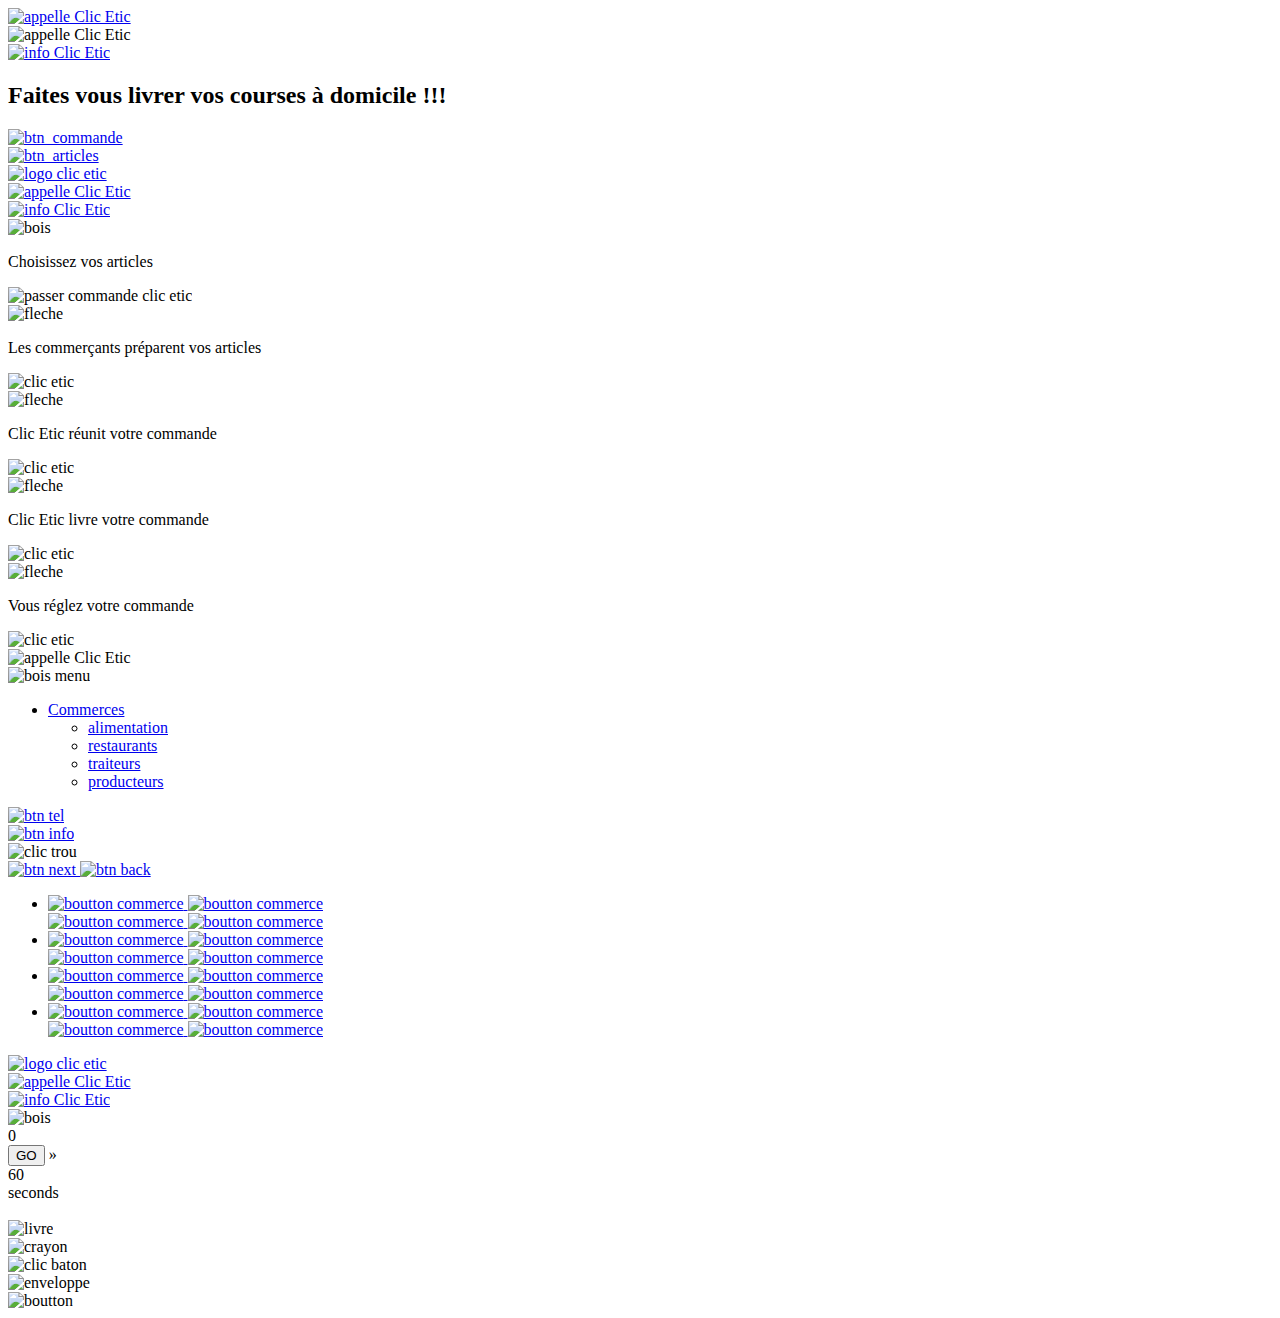
==== index.html @ 8d93d3c5 "projet init" ====
<!doctype html>
<html class="no-js" lang="">

<head>
  <meta charset="utf-8">
  <title></title>
  <meta name="description" content="">
  <meta name="viewport" content="width=device-width, initial-scale=1">

  <link rel="manifest" href="site.webmanifest">
  <link rel="apple-touch-icon" href="icon.png">
  <!-- Place favicon.ico in the root directory -->
  <link rel="stylesheet" href="https://cdnjs.cloudflare.com/ajax/libs/normalize/5.0.0/normalize.min.css">
  <link rel='stylesheet' href='https://cdn.jsdelivr.net/jquery.slick/1.5.0/slick.css'>
  <link rel='stylesheet' href='https://cdn.jsdelivr.net/jquery.slick/1.5.0/slick-theme.css'>

  <link rel='stylesheet' href='https://cdnjs.cloudflare.com/ajax/libs/Swiper/3.4.1/css/swiper.min.css'>

  <link rel="stylesheet" href="css/normalize.css">
  <link rel="stylesheet" href="css/main.css">
  <link rel="stylesheet" href="css/index_style.css">

  <meta name="theme-color" content="#fafafa">
</head>

<body>
  <!--[if IE]>
  <p class="browserupgrade">You are using an <strong>outdated</strong> browser. Please <a href="https://browsehappy.com/">upgrade your browser</a> to improve your experience and security.</p>
  <![endif]-->

  <section class="wrapper">

    <div class="slider">
      <div class="slide">
        <div class="flex_appl_logo_info_content">
          <div class="flex_appl_logo_info">
            <div class="rollover">
              <a class="btn_a_appelle_header" href="#">
                <img class="btn_appelle_header" src="" alt="appelle Clic Etic">
              </a>
            </div>
          </div>
          <div class="flex_appl_logo_info">
            <img class="logo_clic-etic" src="img/logo-guillemets.svg" alt="appelle Clic Etic" />
          </div>
          <div class="flex_appl_logo_info">
            <div class="rollover">
              <a class="btn_a_info_header" href="#">
                <img class="btn_info_header" src="" alt="info Clic Etic" />
              </a>
            </div>
          </div>
        </div>

        <div class="texte_accroche">
          <h2>
            Faites <span>vous</span> livrer <span>vos</span> courses <span>à</span> domicile !!!
          </h2>
        </div>

        <div class="btn_commande_article_content">
          <div class="btn_commande_article">
            <div class="rollover">
              <a href="#commande">
                <img class="btn_commande" src="" alt="btn_commande">
              </a>
            </div>
          </div>
          <div class="btn_commande_article">
            <div class="rollover">
              <a href="#">
                <img class="btn_articles" src="" alt="btn_articles">
              </a>
            </div>
          </div>
        </div>
      </div><!-- /slide -->

      <div class="slide" id="commande">
        <section class="commande_content">
          <div class="header_commande_content">
            <div class="header_commande">
              <a href="#top">
                <img class="logo_header_commande" src="img/logo-guillemets.svg" alt="logo clic etic">
              </a>
            </div>
            <div class="header_commande">

            </div>
            <div class="header_commande">
              <div class="rollover">
                <a class="btn_a_appelle_header" href="#">
                  <img class="btn_appelle_header" src="img/btn_appelle.png" alt="appelle Clic Etic">
                </a>
              </div>
              <div class="rollover">
                <a class="btn_a_info_header" href="#">
                  <img class="btn_info_header" src="img/btn_info.png" alt="info Clic Etic" />
                </a>
              </div>
            </div>
          </div>
          <div class="bg_bois_content">
            <img src="img/planche.png" alt="bois">
          </div>
          <div class="etapes_flex_content">
            <div class="etapes_content etape_child_1">
              <div class="infobulle_01"><p>Choisissez vos articles</p></div>
              <img id="comment01" src="img/comment01_img.png" alt="passer commande clic etic">
            </div>
            <div class="fleche_content_01">
              <img src="img/fleche_comment.png" alt="fleche">
            </div>
            <div class="etapes_content etape_child_2">
              <div class="infobulle_02"><p>Les commerçants préparent vos  articles</p></div>
              <img id="comment02" src="img/comment02_img.png" alt=" clic etic">
            </div>
            <div class="fleche_content_02">
              <img src="img/fleche_comment.png" alt="fleche">
            </div>
            <div class="etapes_content etape_child_1">
              <div class="infobulle_03"><p>Clic Etic réunit votre commande</p></div>
              <img id="comment03" src="img/comment03_img.png" alt=" clic etic">
            </div>
            <div class="fleche_content_03">
              <img src="img/fleche_comment.png" alt="fleche">
            </div>
            <div class="etapes_content etape_child_2">
              <div class="infobulle_04"><p>Clic Etic livre votre commande</p></div>
              <img id="comment04" src="img/comment04_img.png" alt=" clic etic">
            </div>
            <div class="fleche_content_04">
              <img src="img/fleche_comment.png" alt="fleche">
            </div>
            <div class="etapes_content etape_child_1">
              <div class="infobulle_05"><p>Vous réglez votre commande</p></div>
              <img id="comment05" src="img/comment05_img.png" alt=" clic etic">
            </div>
          </div>
        </section>
      </div><!-- /slide -->

      <div class="slide">
        <section class="commerces_content">
          <div class="header_page_commerce">

          </div>

          <div class="flex_logo_menu_info_content">
            <div class="flex_logo_menu_info">
              <div class="logo_content">
                <img class="logo_clic-etic" src="img/logo-guillemets.svg" alt="appelle Clic Etic" />
              </div>
            </div>
            <div class="flex_logo_menu_info">
              <div class="menu_content">
                <img src="img/Planche-menu-bg.png" alt="bois menu">
                <div class="menu">
                  <nav>
                    <ul>
                      <li class="sub-menu-parent" tab-index="0">
                        <a class="bg_menu" href="#">Commerces</a>
                        <ul class="sub-menu">
                          <li><a href="#">alimentation</a></li>
                          <li><a href="#">restaurants</a></li>
                          <li><a href="#">traiteurs</a></li>
                          <li><a href="#">producteurs</a></li>
                        </ul>
                      </li>
                    </ul>
                  </nav>
                </div>
              </div>
            </div>
            <div class="flex_logo_menu_info">
              <div class="btn_tel_info_content">
                <div class="btn_tel_info btn_tel">
                  <div class="rollover">
                    <a href="#">
                      <img class="btn_appelle_header" src="" alt="btn tel">
                    </a>
                  </div>
                </div>
                <div class="btn_tel_info btn_info">
                  <div class="rollover">
                    <a href="#">
                      <img class="btn_info_header" src="" alt="btn info">
                    </a>
                  </div>
                </div>
              </div>
            </div>
          </div><!-- /flex_logo_menu_info_content -->

          <div class="commerce_clic_content">
            <div class="clic_content">
              <img src="img/clic-trou.svg" alt="clic trou">
            </div>

            <div class="container_slider">
              <div id="slider">
                <a href="#" class="control_next">
                  <img src="img/btn_next_off.png" alt="btn next">
                </a>
                <a href="#" class="control_prev">
                  <img src="img/btn_back_off.png" alt="btn back">
                </a>
                <ul>
                  <li>
                    <div class="pair_commerces_content">
                      <div class="pair_commerces_left">
                        <a href="#1">
                          <img src="img/Bouton.png" alt="boutton commerce">
                        </a>
                        <a href="#2">
                          <img src="img/Bouton.png" alt="boutton commerce">
                        </a>
                      </div>
                      <div class="pair_commerces_right">
                        <a href="#3">
                          <img src="img/Bouton.png" alt="boutton commerce">
                        </a>
                        <a href="#4">
                          <img src="img/Bouton.png" alt="boutton commerce">
                        </a>
                      </div>
                    </div>
                  </li>
                  <li>
                    <div class="pair_commerces_content">
                      <div class="pair_commerces_left">
                        <a href="#1">
                          <img src="img/Bouton.png" alt="boutton commerce">
                        </a>
                        <a href="#2">
                          <img src="img/Bouton.png" alt="boutton commerce">
                        </a>
                      </div>
                      <div class="pair_commerces_right">
                        <a href="#3">
                          <img src="img/Bouton.png" alt="boutton commerce">
                        </a>
                        <a href="#4">
                          <img src="img/Bouton.png" alt="boutton commerce">
                        </a>
                      </div>
                    </div>
                  </li>
                  <li>
                    <div class="pair_commerces_content">
                      <div class="pair_commerces_left">
                        <a href="#1">
                          <img src="img/Bouton.png" alt="boutton commerce">
                        </a>
                        <a href="#2">
                          <img src="img/Bouton.png" alt="boutton commerce">
                        </a>
                      </div>
                      <div class="pair_commerces_right">
                        <a href="#3">
                          <img src="img/Bouton.png" alt="boutton commerce">
                        </a>
                        <a href="#4">
                          <img src="img/Bouton.png" alt="boutton commerce">
                        </a>
                      </div>
                    </div>
                  </li>
                  <li>
                    <div class="pair_commerces_content">
                      <div class="pair_commerces_left">
                        <a href="#1">
                          <img src="img/Bouton.png" alt="boutton commerce">
                        </a>
                        <a href="#2">
                          <img src="img/Bouton.png" alt="boutton commerce">
                        </a>
                      </div>
                      <div class="pair_commerces_right">
                        <a href="#3">
                          <img src="img/Bouton.png" alt="boutton commerce">
                        </a>
                        <a href="#4">
                          <img src="img/Bouton.png" alt="boutton commerce">
                        </a>
                      </div>
                    </div>
                  </li>
                </ul>
              </div>

              <!--   <div class="slider_option">
              <input type="checkbox" id="checkbox">
              <label for="checkbox">Autoplay Slider</label>
            </div>  -->
          </div><!-- /container_slider -->

        </div><!-- /commerce_clic_content -->

      </section><!-- /commerces_content -->
    </div><!-- /slide -->

    <div class="slide">
      <section class="flex_footer_content">

        <div class="header_footer_content">
          <div class="header_footer">
            <a href="#top">
              <img class="logo_header_footer" src="img/logo-guillemets.svg" alt="logo clic etic">
            </a>
          </div>
          <div class="header_footer">

          </div>
          <div class="header_footer">
            <div class="rollover">
              <a class="btn_a_appelle_header" href="#">
                <img class="btn_appelle_header" src="img/btn_appelle.png" alt="appelle Clic Etic">
              </a>
            </div>
            <div class="rollover">
              <a class="btn_a_info_header" href="#">
                <img class="btn_info_header" src="img/btn_info.png" alt="info Clic Etic" />
              </a>
            </div>
          </div>
        </div>

        <section class="game_content">
          <div class="game">
            <div class="hole hole1">
              <div class="clic-tap"></div>
            </div>
            <div class="hole hole2">
              <div class="clic-tap"></div>
            </div>
            <div class="hole hole3">
              <div class="clic-tap"></div>
            </div>
            <div class="hole hole4">
              <div class="clic-tap"></div>
            </div>
            <div class="hole hole5">
              <div class="clic-tap"></div>
            </div>
            <div class="hole hole6">
              <div class="clic-tap"></div>
            </div>
          </div>
        </section>

        <div class="img_planche_footer">
          <img src="img/planche.png" alt="bois">
        </div>
        <section class="game_score_content"><!-- GAME -->
          <div class="intro">
            <div class="clictitle">
              <div class="score">0</div>
            </div>
            <div class="startcountdown">
              <button onClick="startGame()">GO</button> »
            </div>
            <div class="countdownwidth">
              <div id="countdown">60</div> seconds
            </div>
          </div>
        </section><!-- /GAME -->
        <div class="footer_element_flex_content">
          <div class="footer_element_flex">
            <div class="clic_appart_content">
              <img src="img/clic-trou.png" alt="">
            </div>
            <img class="img_horaires" src="img/img_horaires.png" alt="livre">
          </div>

          <div class="book footer_element_flex">

          </div>

          <div class="footer_element_flex">
            <div class="crayon_flex">
              <img class="img_crayon" src="img/img_crayon.png" alt="crayon">
            </div>
          </div>

          <div class="footer_element_flex">
            <div class="enveloppe_soutenir_content">
              <div class="enveloppe">
                <div class="clic_baton_content">
                  <img src="img/clic_baton.png" alt="clic baton">
                </div>
                <img class="img_enveloppe" src="img/img_enveloppe.png" alt="enveloppe">
              </div>

              <div class="soutenir">
                <img class="img_boutton_soutenir" src="img/Bouton.png" alt="boutton">
              </div>

            </div>
          </div>
        </div><!-- /FOOTER -->

      </section>
    </div><!-- /slide -->

  </div><!-- /slider -->
</section><!-- /wrapper -->

<script src="js/vendor/modernizr-3.7.1.min.js"></script>
<script src="https://code.jquery.com/jquery-3.4.1.min.js" integrity="sha256-CSXorXvZcTkaix6Yvo6HppcZGetbYMGWSFlBw8HfCJo=" crossorigin="anonymous"></script>
<script>window.jQuery || document.write('<script src="js/vendor/jquery-3.4.1.min.js"><\/script>')</script>
<!-- /SCRIPT DU SCROLL VERTICAL -->
<script src='https://cdnjs.cloudflare.com/ajax/libs/slick-carousel/1.9.0/slick.min.js'></script>
<script src='https://cdnjs.cloudflare.com/ajax/libs/jquery-mousewheel/3.1.13/jquery.mousewheel.min.js'></script>
<!-- /SCRIPT DU SCROLL VERTICAL -->
<script src="js/plugins.js" type="text/javascript"></script>
<script src="js/main.js" type="text/javascript"></script>

<script src="js/btn_hover_script.js" type="text/javascript"></script>
<script src="js/scroll_body_script.js" type="text/javascript"></script>
<script src="js/slider_script.js" type="text/javascript"></script>
<script src="js/game_script.js" type="text/javascript"></script>

</body>

</html>
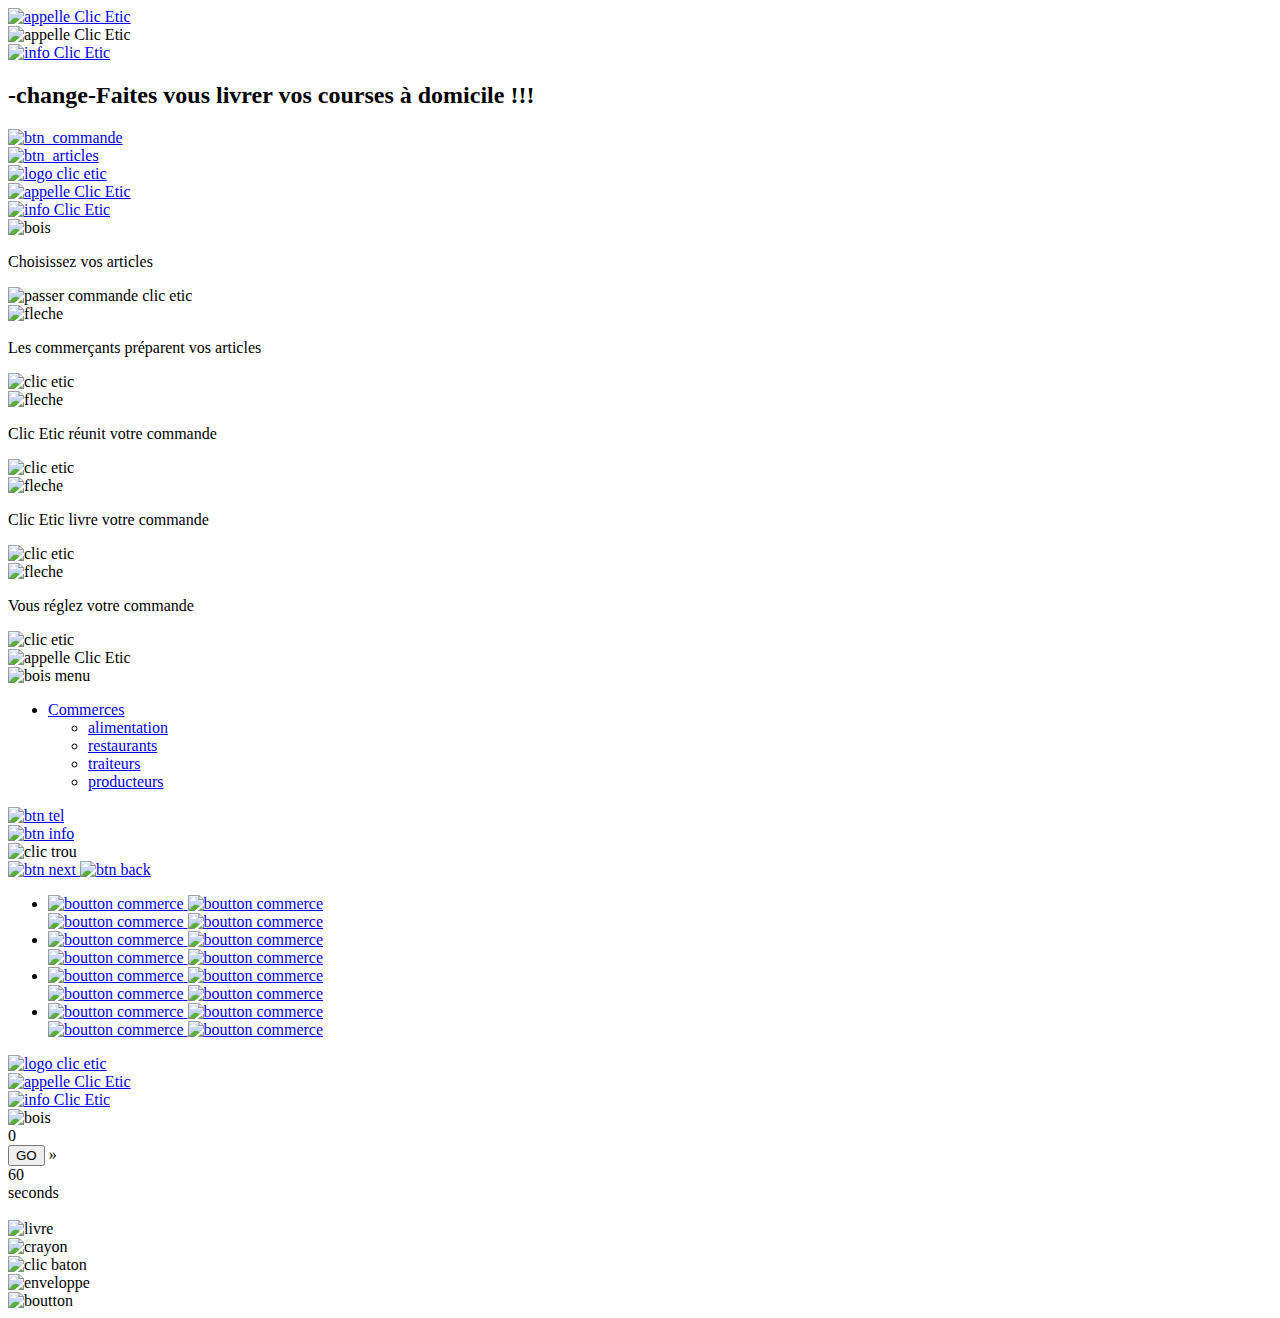
==== commit 9ed5b87f: "modification du titre" ====
--- a/index.html
+++ b/index.html
@@ -54,7 +54,7 @@
 
         <div class="texte_accroche">
           <h2>
-            Faites <span>vous</span> livrer <span>vos</span> courses <span>à</span> domicile !!!
+            -change-Faites <span>vous</span> livrer <span>vos</span> courses <span>à</span> domicile !!!
           </h2>
         </div>
 
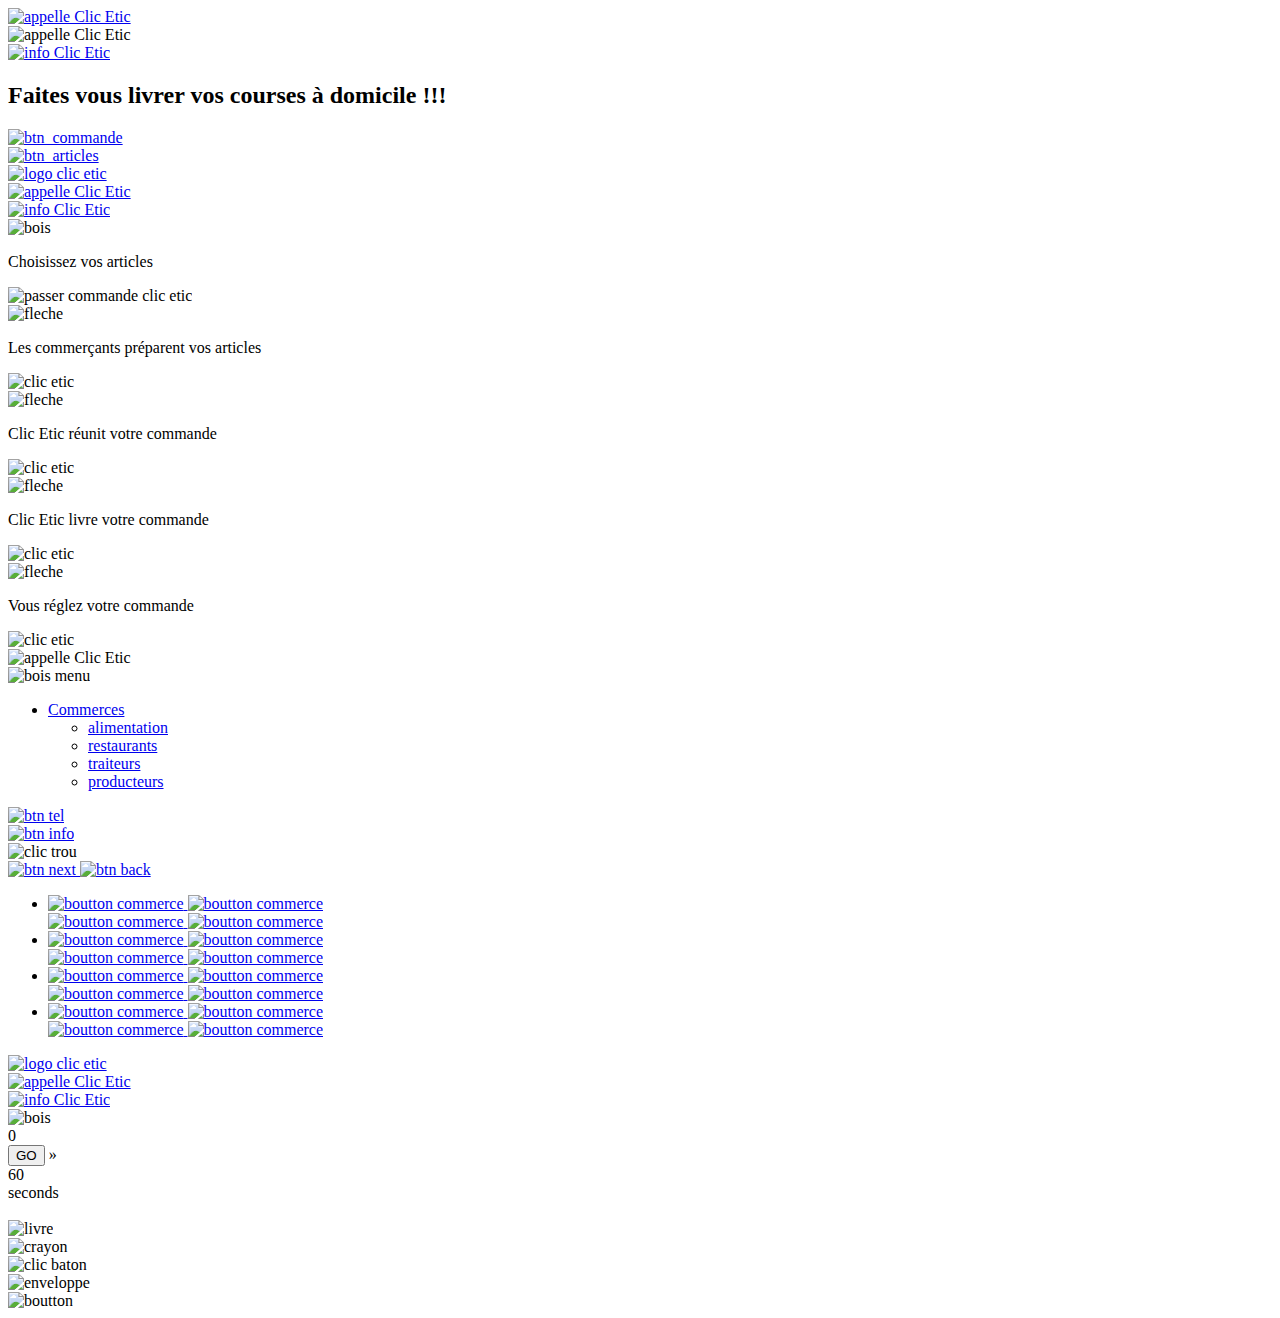
==== commit 6e909bee: "retour du titre initial" ====
--- a/index.html
+++ b/index.html
@@ -54,7 +54,7 @@
 
         <div class="texte_accroche">
           <h2>
-            -change-Faites <span>vous</span> livrer <span>vos</span> courses <span>à</span> domicile !!!
+            Faites <span>vous</span> livrer <span>vos</span> courses <span>à</span> domicile !!!
           </h2>
         </div>
 
